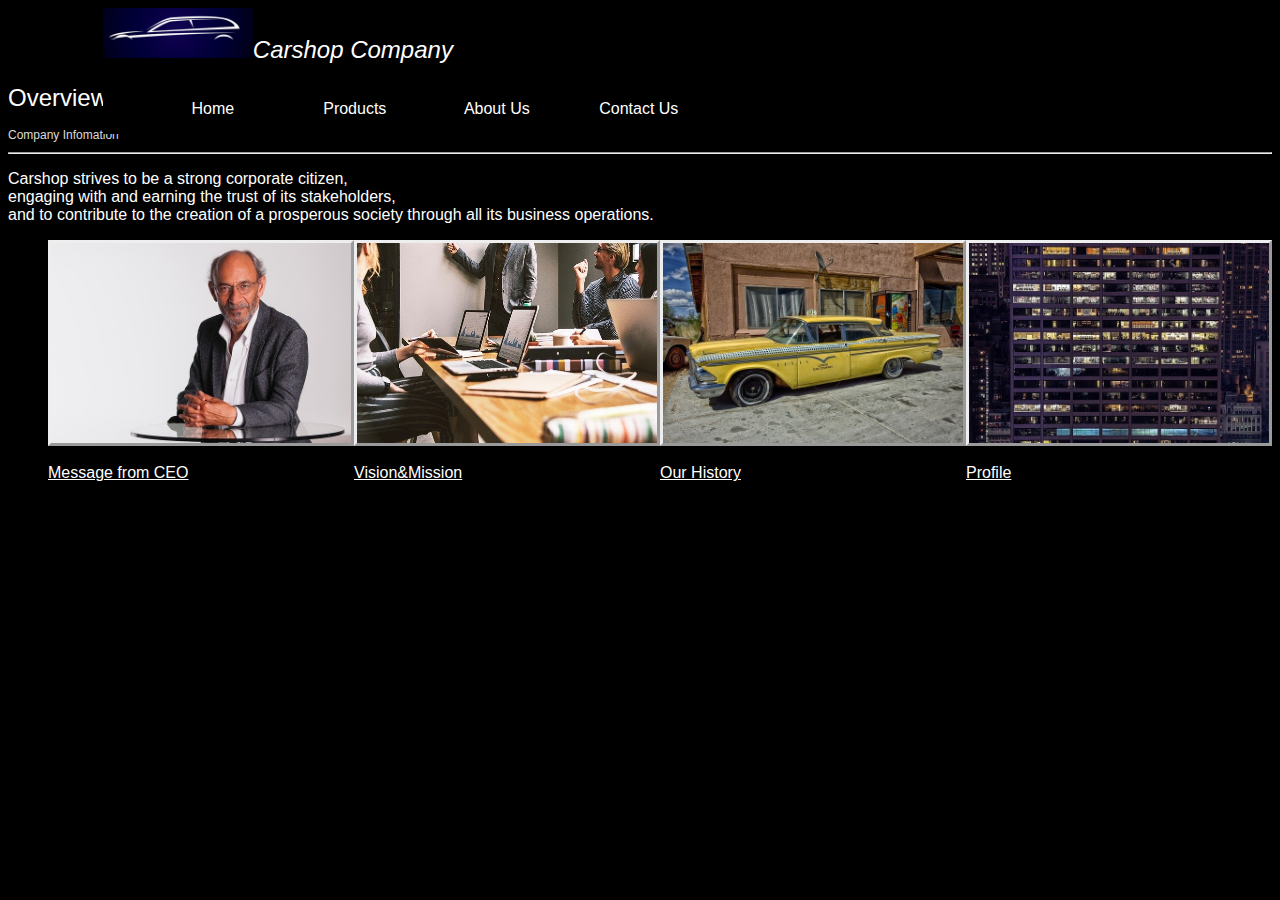
==== about_us.html @ e0ad10f4 "First commit" ====
<!DOCTYPE html>
<html lang="en">
<head>
    <meta charset="UTF-8">
    <meta name="viewport" content="width=device-width, initial-scale=1.0">
    <title>About Us</title>
    <link rel="stylesheet" type="text/css" href="css/general.css">
</head>
<header id="container" class="container">
    <div id="tytle" class="tytle">
        <img src="images/logo2.png" width="150" height="50">Carshop Company
    </div>
    <nav id="tytlenav" class="tytlenav">
        <ul class="tytlenav_list">
            <li>
                <a href="index.html" style="color: white;">
                    <strong>Home</strong>
                </a>
            </li>
            <li>
                <a href="products.html" style="color: white;">
                    <strong>Products</strong>
                </a>
            </li>
            <li>
                <a href="about_us.html" style="color: white;">
                    <strong>About Us</strong>
                </a>
            </li>
            <li>
                <a href="contacts_us.html" style="color: white;">
                    <strong>Contact Us</strong>
                </a>
            </li>
        </ul>
        
    </nav>
</header>
<body style="background-color: black; color: white">
    

    <div>
        <h1 style="font-size: 24px;">Overview</h1>
        <h2 style="font-size: 12px; color: gainsboro">Company Infomation</h2>
        <hr>
        <p>
            Carshop strives to be a strong corporate citizen, <br>
            engaging with and earning the trust of its stakeholders, <br>
            and to contribute to the creation of a prosperous society through all its business operations.
        </p>
        
        <ul id="aboutusoverview">
            <a href="1_presidentmassage.html" style="color: white;"><img src="images/aboutus/president.jpg"  class="aboutusfig"><br>Message from CEO</a>
            <a href="1_VisionMission.html" style="color: white;"><img src="images/aboutus/visionmission.jpg" class="aboutusfig"><br>Vision&Mission</a>
            <a href="1_Ourhistory.html" style="color: white;"><img src="images/product/old-car.jpg" class="aboutusfig"><br>Our History</a>
            <a href="1_profile.html" style="color: white;"><img src="images/aboutus/company-profile.jpg" class="aboutusfig"><br>Profile</a>
            
        </ul>
    
    </div>
  
    
    
    
</body>
</html>
---- css/general.css ----
#tytle {
    background-color: black;
    color: white;
    text-align: left;
    height: 60px;
    vertical-align: 50%;
    font-size: 24px;
    font-weight: lighter;
    font-style: italic;
}

a:hover {
    background-color: darkmagenta;
}

input:focus, textarea:focus {
    background-color: gold;
}

#tytlenav {
    list-style: none;
    text-align: center;
    justify-content: space-between;
    width: 100%;
    background-color: black;
    position: absolute;

}

#tytlenav li {
    list-style: none;
    width: 140px;
    text-align: center;
    float: left;
    height: 50px;
    line-height: 50px;
    margin-right: 2px;
}

#tytlenav li a {
    text-decoration: none;
    color: white;
    font-weight: bold;
    padding: 20px;
    text-align: center;
}

#image_wrapper1 {
    background-image: url("../images/index/minirover.jpg");
    background-repeat: no-repeat;
    background-size: cover;
    background-position: center center;
    min-height: 100vh;
    
    position: relative;
}
#image_wrapper2 {
    background-image: url("../images/index/Range-Rover-Evoque.jpg");
    background-repeat: no-repeat;
    background-size: cover;
    background-position: center center;
    min-height: 100vh;
    position: relative;
    
}
#image_wrapper3 {
    background-image: url("../images/index/Landcruiser.webp");
    background-repeat: no-repeat;
    background-size: cover;
    background-position: center center;
    min-height: 100vh;
    
    position: relative;
}



.headline {
    font-weight: 200px;
    font-style: bold;
    text-align: center;
    color: gold;
}

.subhead {
    font-weight: 100px;
    font-style: normal;
    text-align: center;
    color: gold;
}

.principal_info {
    display: block;
    margin-block-start: 1em;
    margin-block-end: 1em;
    margin-inline-start: 0px;
    margin-inline-end: 0px;
    text-align: center;
    color: silver;
}

.cta-links {
    display: inline-block;
    font-style: normal;
    color: white;
    font-size: 19px;
    margin-left: auto;
    margin-right: auto;
    position: relative;
    display: block;
    width: 100%;
    text-align: center;
    
}






* {
    font-family: Arial, Helvetica, sans-serif;
    font-weight: normal;
}


#container {
    margin: auto;
    width: 85%;
}
td {
    border-collapse: separate;
}
.aboutusfig {
    width: 300px; 
    height: 200px;
    display: flex;
    position: relative;
    border-style: outset;
    
}
#aboutusoverview {
    display: flex;
    position: relative;
}
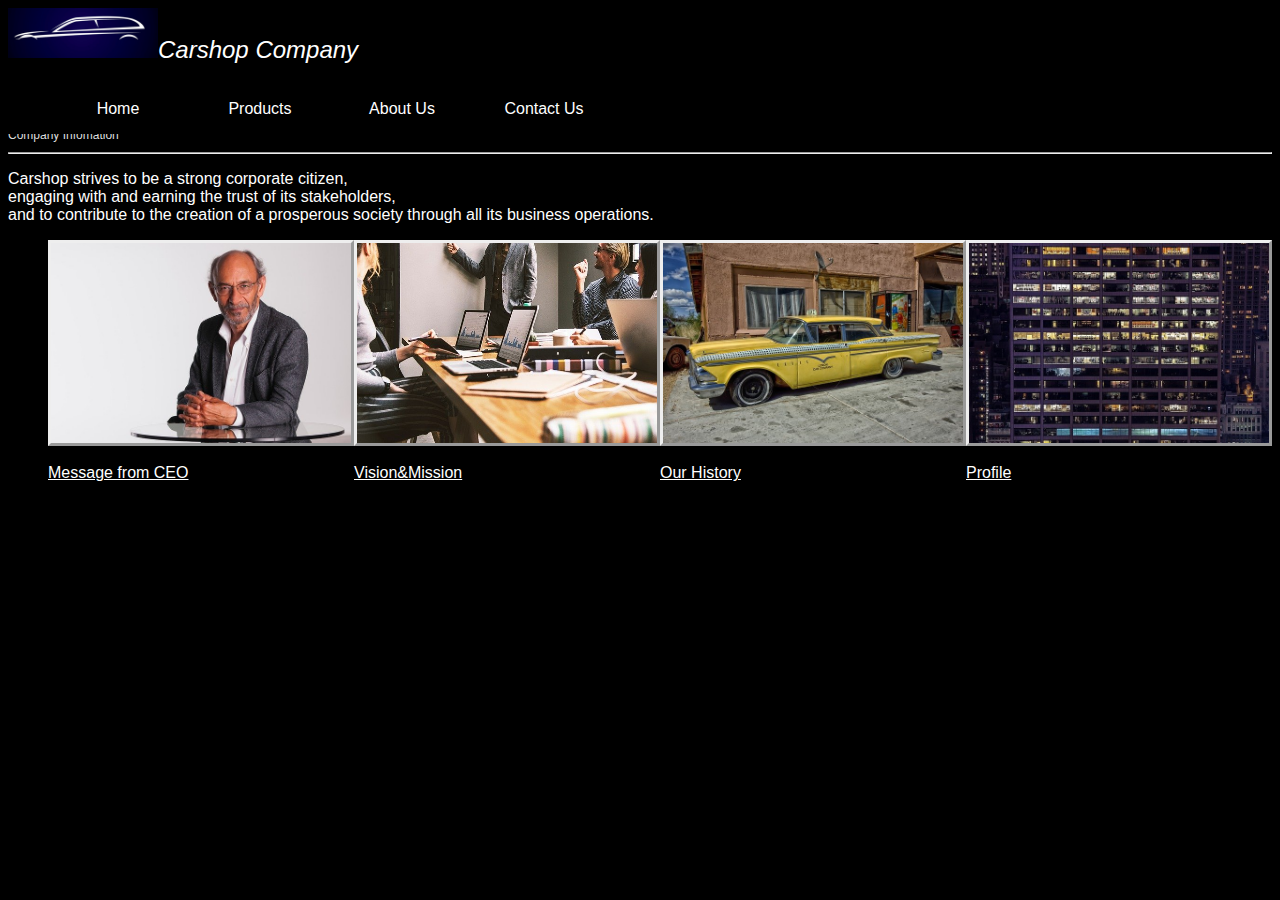
==== commit 710ab383: "changeheader" ====
--- a/about_us.html
+++ b/about_us.html
@@ -6,40 +6,41 @@
     <title>About Us</title>
     <link rel="stylesheet" type="text/css" href="css/general.css">
 </head>
-<header id="container" class="container">
-    <div id="tytle" class="tytle">
-        <img src="images/logo2.png" width="150" height="50">Carshop Company
-    </div>
-    <nav id="tytlenav" class="tytlenav">
-        <ul class="tytlenav_list">
-            <li>
-                <a href="index.html" style="color: white;">
-                    <strong>Home</strong>
-                </a>
-            </li>
-            <li>
-                <a href="products.html" style="color: white;">
-                    <strong>Products</strong>
-                </a>
-            </li>
-            <li>
-                <a href="about_us.html" style="color: white;">
-                    <strong>About Us</strong>
-                </a>
-            </li>
-            <li>
-                <a href="contacts_us.html" style="color: white;">
-                    <strong>Contact Us</strong>
-                </a>
-            </li>
-        </ul>
-        
-    </nav>
-</header>
+
 <body style="background-color: black; color: white">
     
 
     <div>
+        <header id="container" class="container">
+            <div id="tytle" class="tytle">
+                <img src="images/logo2.png" width="150" height="50">Carshop Company
+            </div>
+            <nav id="tytlenav" class="tytlenav">
+                <ul class="tytlenav_list">
+                    <li>
+                        <a href="index.html" style="color: white;">
+                            <strong>Home</strong>
+                        </a>
+                    </li>
+                    <li>
+                        <a href="products.html" style="color: white;">
+                            <strong>Products</strong>
+                        </a>
+                    </li>
+                    <li>
+                        <a href="about_us.html" style="color: white;">
+                            <strong>About Us</strong>
+                        </a>
+                    </li>
+                    <li>
+                        <a href="contacts_us.html" style="color: white;">
+                            <strong>Contact Us</strong>
+                        </a>
+                    </li>
+                </ul>
+                
+            </nav>
+        </header>
         <h1 style="font-size: 24px;">Overview</h1>
         <h2 style="font-size: 12px; color: gainsboro">Company Infomation</h2>
         <hr>
--- a/css/general.css
+++ b/css/general.css
@@ -48,28 +48,29 @@
 #image_wrapper1 {
     background-image: url("../images/index/minirover.jpg");
     background-repeat: no-repeat;
-    background-size: cover;
+    background-size: 150%;
     background-position: center center;
     min-height: 100vh;
-    
+    width: 100%;
     position: relative;
 }
 #image_wrapper2 {
     background-image: url("../images/index/Range-Rover-Evoque.jpg");
     background-repeat: no-repeat;
-    background-size: cover;
+    background-size: 150%;
     background-position: center center;
     min-height: 100vh;
+    width: 100%;
     position: relative;
     
 }
 #image_wrapper3 {
     background-image: url("../images/index/Landcruiser.webp");
     background-repeat: no-repeat;
-    background-size: cover;
+    background-size: 150%;
     background-position: center center;
     min-height: 100vh;
-    
+    width: 100%;
     position: relative;
 }
 
@@ -124,10 +125,7 @@
 }
 
 
-#container {
-    margin: auto;
-    width: 85%;
-}
+
 td {
     border-collapse: separate;
 }
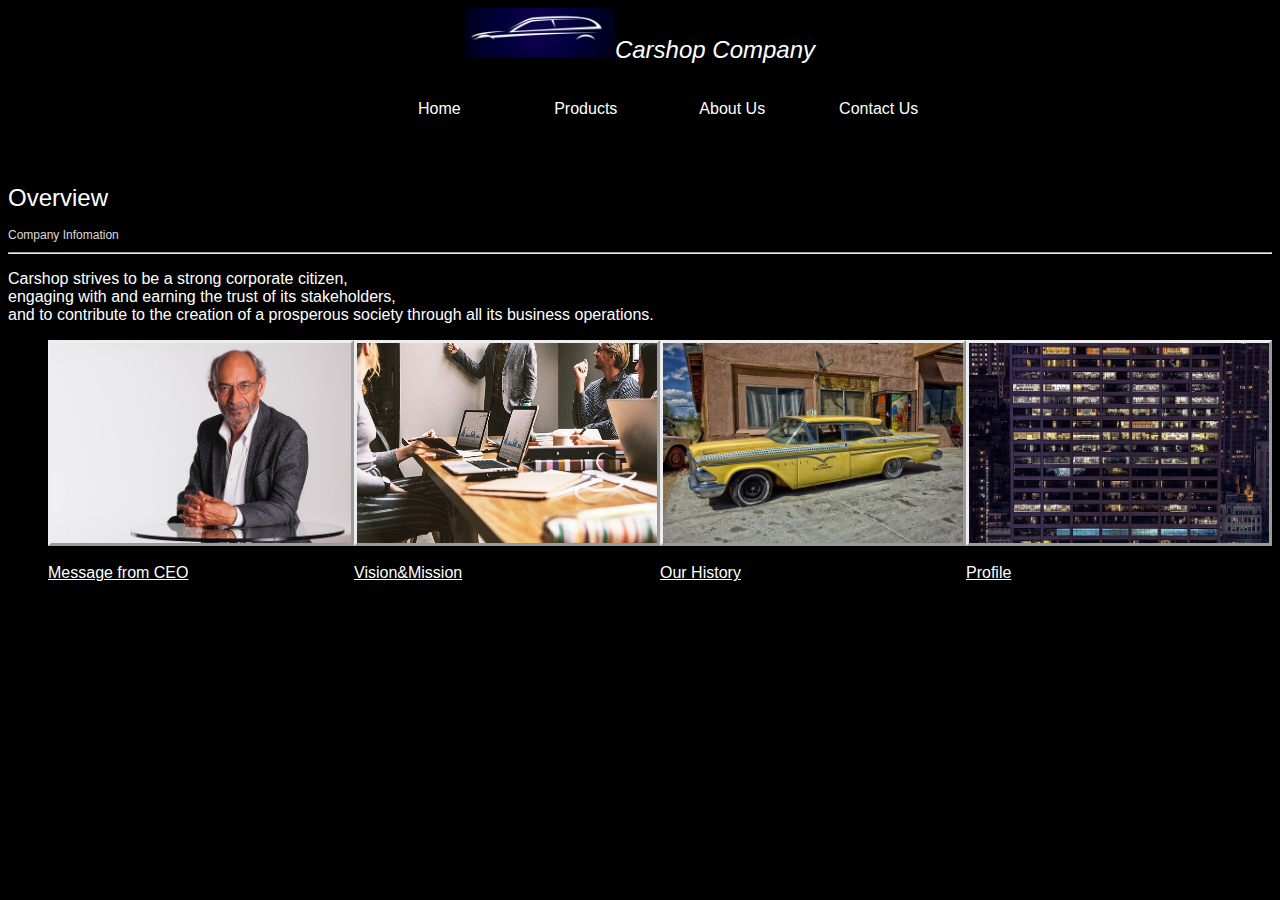
==== commit 1a6144d6: "commit3" ====
--- a/about_us.html
+++ b/about_us.html
@@ -15,7 +15,8 @@
             <div id="tytle" class="tytle">
                 <img src="images/logo2.png" width="150" height="50">Carshop Company
             </div>
-            <nav id="tytlenav" class="tytlenav">
+        </header>
+        <nav id="tytlenav" class="tytlenav">
                 <ul class="tytlenav_list">
                     <li>
                         <a href="index.html" style="color: white;">
@@ -39,8 +40,8 @@
                     </li>
                 </ul>
                 
-            </nav>
-        </header>
+        </nav>
+        <br>
         <h1 style="font-size: 24px;">Overview</h1>
         <h2 style="font-size: 12px; color: gainsboro">Company Infomation</h2>
         <hr>
--- a/css/general.css
+++ b/css/general.css
@@ -1,7 +1,7 @@
 #tytle {
     background-color: black;
     color: white;
-    text-align: left;
+    text-align: center;
     height: 60px;
     vertical-align: 50%;
     font-size: 24px;
@@ -23,7 +23,8 @@
     justify-content: space-between;
     width: 100%;
     background-color: black;
-    position: absolute;
+    overflow: hidden;
+
 
 }
 
@@ -31,10 +32,11 @@
     list-style: none;
     width: 140px;
     text-align: center;
-    float: left;
     height: 50px;
     line-height: 50px;
     margin-right: 2px;
+    display: inline-block;
+    
 }
 
 #tytlenav li a {
@@ -129,6 +131,10 @@
 td {
     border-collapse: separate;
 }
+table {
+    margin: auto auto;
+}
+
 .aboutusfig {
     width: 300px; 
     height: 200px;
